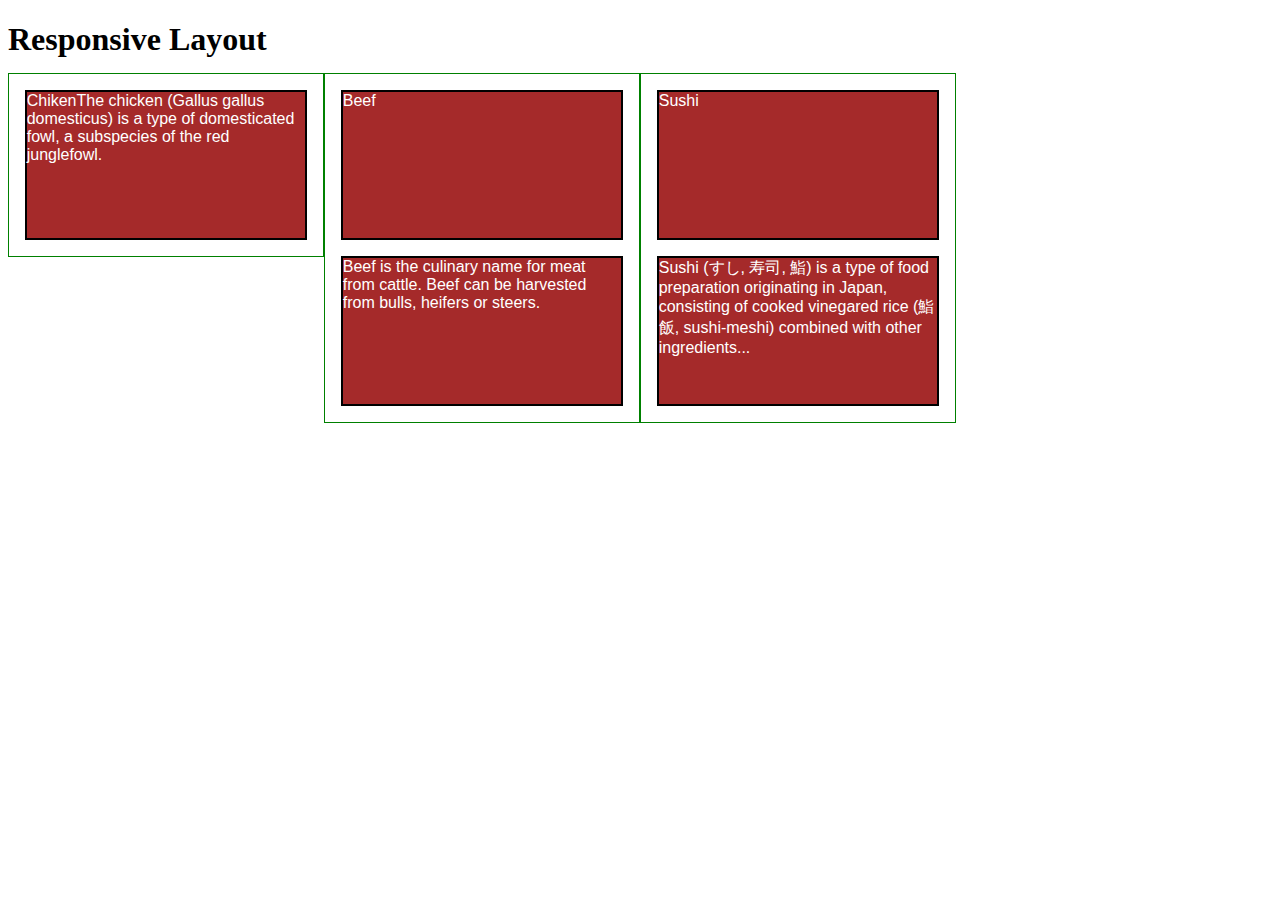
==== site/index.html @ 92cd0d8f "Module2CodingAssignment" ====
<!DOCTYPE html>
<html>
<head>
<meta charset="utf-8">
<meta name="viewport" content="width=device-width, initial-scale=1">
<title>Responsive Layout</title>
<style>

/********** Base styles **********/
* {
  box-sizing: border-box;
}
h1 {
  margin-bottom: 15px;
}

p {
  border: 2px solid black;
  background-color: #A52A2A;
  width: 90%;
  height: 150px;
  margin-right: auto;
  margin-left: auto;
  font-family: Helvetica;
  color: white;
}

/* Simple Responsive Framework. */
.row {
  width: 100%;
}

/********** Large devices only **********/
@media (min-width: 1200px) {
  .col-lg-1, .col-lg-2, .col-lg-3, .col-lg-4, .col-lg-5, .col-lg-6, .col-lg-7, .col-lg-8, .col-lg-9, .col-lg-10, .col-lg-11, .col-lg-12 {
    float: left;
    border: 1px solid green;
  }
  .col-lg-1 {
    width: 8.33%;
  }
  .col-lg-2 {
    width: 16.66%;
  }
  .col-lg-3 {
    width: 25%;
  }
  .col-lg-4 {
    width: 33.33%;
  }
  .col-lg-5 {
    width: 41.66%;
  }
  .col-lg-6 {
    width: 50%;
  }
  .col-lg-7 {
    width: 58.33%;
  }
  .col-lg-8 {
    width: 66.66%;
  }
  .col-lg-9 {
    width: 74.99%;
  }
  .col-lg-10 {
    width: 83.33%;
  }
  .col-lg-11 {
    width: 91.66%;
  }
  .col-lg-12 {
    width: 100%;
  }
}

/********** Medium  devices only  **********/
@media (min-width: 992px) and (max-width: 1199px) {
  .col-md-1, .col-md-2, .col-md-3, .col-md-4, .col-md-5, .col-md-6, .col-md-7, .col-md-8, .col-md-9, .col-md-10, .col-md-11, .col-md-12 {
    float: left;
    border: 1px solid green;
  }
  .col-md-1 {
    width: 8.33%;
  }
  .col-md-2 {
    width: 16.66%;
  }
  .col-md-3 {
    width: 25%;
  }
  .col-md-4 {
    width: 33.33%;
  }
  .col-md-5 {
    width: 41.66%;
  }
  .col-md-6 {
    width: 50%;
  }
  .col-md-7 {
    width: 58.33%;
  }
  .col-md-8 {
    width: 66.66%;
  }
  .col-md-9 {
    width: 74.99%;
  }
  .col-md-10 {
    width: 83.33%;
  }
  .col-md-11 {
    width: 91.66%;
  }
  .col-md-12 {
    width: 100%;
  }
}
/********** Tablet devices only  **********/
@media (min-width: 768px) and (max-width: 991px) {
  .col-sd-1, .col-sd-2, .col-sd-3, .col-sd-4, .col-sd-5, .col-sd-6, .col-sd-7, .col-sd-8, .col-sd-9, .col-sd-10, .col-sd-11, .col-sd-12 {
    float: left;
    border: 1px solid green;
  }
  .col-sd-1 {
    width: 8.33%;
  }
  .col-sd-2 {
    width: 16.66%;
  }
  .col-sd-3 {
    width: 25%;
  }
  .col-sd-4 {
    width: 33.33%;
  }
  .col-sd-5 {
    width: 41.66%;
  }
  .col-sd-6 {
    width: 50%;
  }
  .col-sd-7 {
    width: 58.33%;
  }
  .col-sd-8 {
    width: 66.66%;
  }
  .col-sd-9 {
    width: 74.99%;
  }
  .col-sd-10 {
    width: 83.33%;
  }
  .col-sd-11 {
    width: 91.66%;
  }
  .col-sd-12 {
    width: 100%;
  }
}
</style>
</head>
<body>
<h1>Responsive Layout</h1>

<div class="row">
  <div class="col-lg-3 col-md-3 col-sd-6"><p><span>Chiken</span>The chicken (Gallus gallus domesticus) is a type of domesticated fowl, a subspecies of the red junglefowl.</p></div>
  <div class="col-lg-3 col-md-3 col-sd-6"><p>Beef</p><p>Beef is the culinary name for meat from cattle. Beef can be harvested from bulls, heifers or steers.</p></div>
  <div class="col-lg-3 col-md-3 col-sd-6"><p>Sushi</p><p>Sushi (すし, 寿司, 鮨) is a type of food preparation originating in Japan, consisting of cooked vinegared rice (鮨飯, sushi-meshi) combined with other ingredients...</p></div>
</div>

</body>
</html>
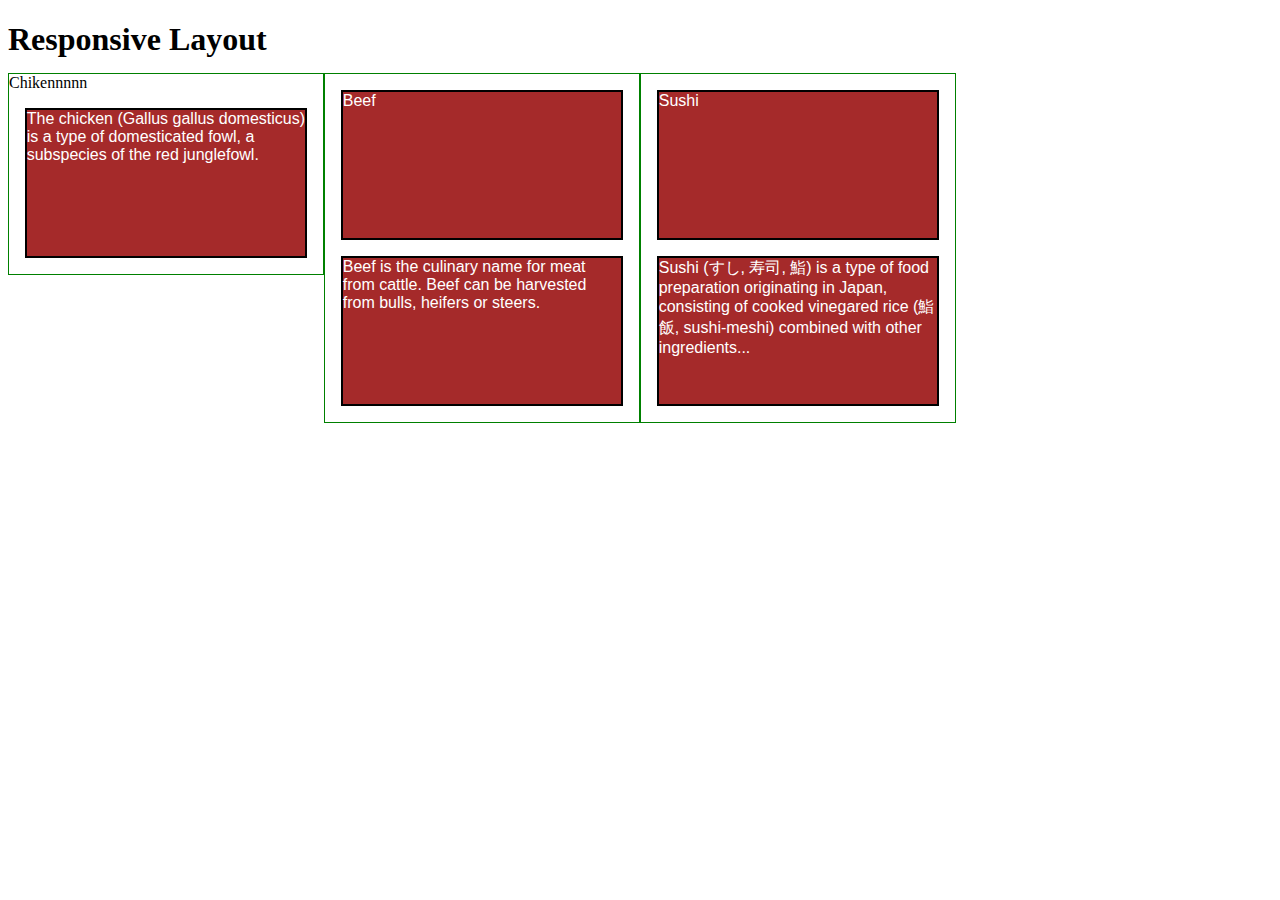
==== commit 26b92fc9: "segundo dia" ====
--- a/site/index.html
+++ b/site/index.html
@@ -166,7 +166,7 @@
 <h1>Responsive Layout</h1>
 
 <div class="row">
-  <div class="col-lg-3 col-md-3 col-sd-6"><p><span>Chiken</span>The chicken (Gallus gallus domesticus) is a type of domesticated fowl, a subspecies of the red junglefowl.</p></div>
+  <div class="col-lg-3 col-md-3 col-sd-6"><div col- class="title"><span>Chikennnnn</span></div><p>The chicken (Gallus gallus domesticus) is a type of domesticated fowl, a subspecies of the red junglefowl.</p></div>
   <div class="col-lg-3 col-md-3 col-sd-6"><p>Beef</p><p>Beef is the culinary name for meat from cattle. Beef can be harvested from bulls, heifers or steers.</p></div>
   <div class="col-lg-3 col-md-3 col-sd-6"><p>Sushi</p><p>Sushi (すし, 寿司, 鮨) is a type of food preparation originating in Japan, consisting of cooked vinegared rice (鮨飯, sushi-meshi) combined with other ingredients...</p></div>
 </div>
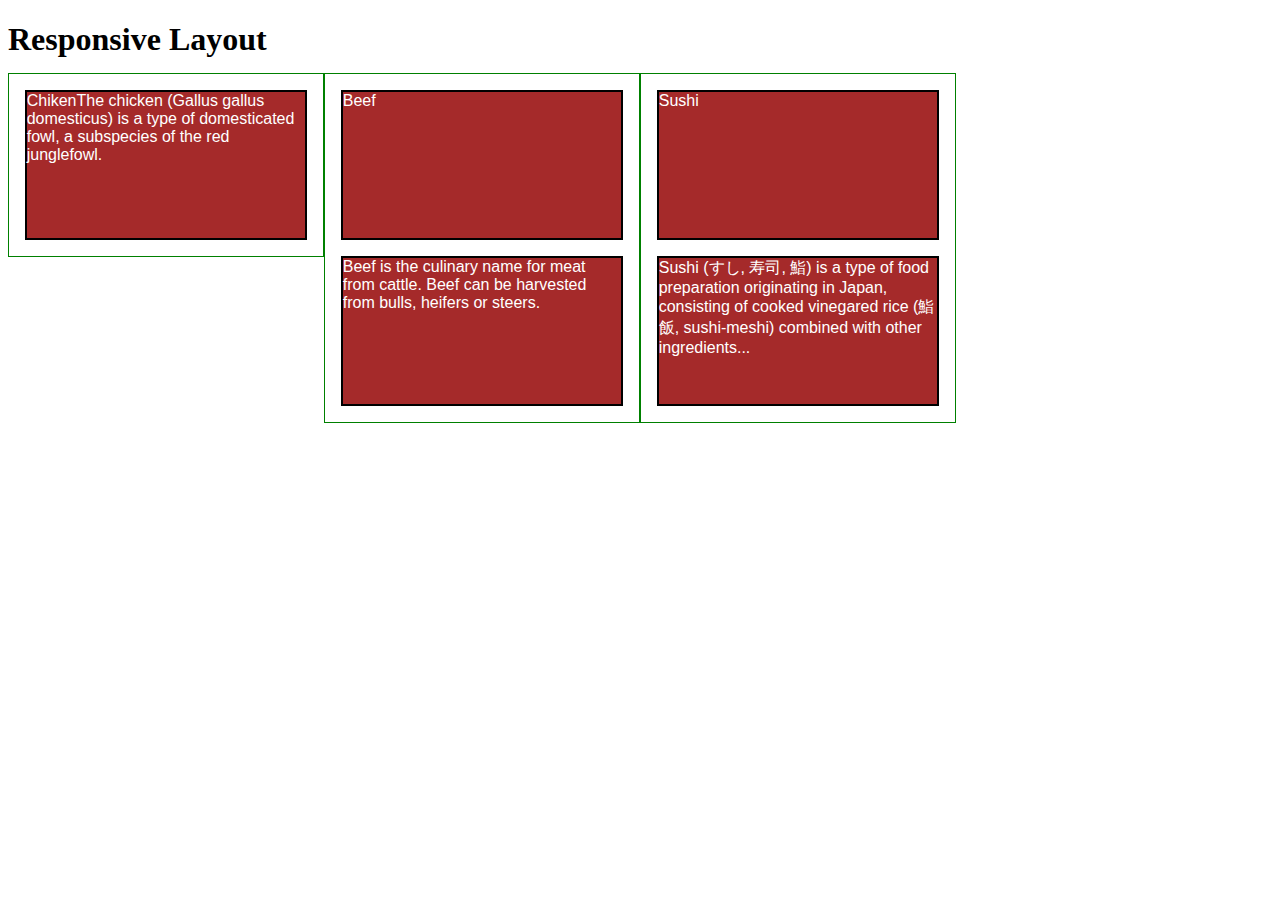
==== commit cc35fc27: "modulo 2 final" ====
--- a/site/index.html
+++ b/site/index.html
@@ -166,7 +166,7 @@
 <h1>Responsive Layout</h1>
 
 <div class="row">
-  <div class="col-lg-3 col-md-3 col-sd-6"><div col- class="title"><span>Chikennnnn</span></div><p>The chicken (Gallus gallus domesticus) is a type of domesticated fowl, a subspecies of the red junglefowl.</p></div>
+  <div class="col-lg-3 col-md-3 col-sd-6"><p><span>Chiken</span>The chicken (Gallus gallus domesticus) is a type of domesticated fowl, a subspecies of the red junglefowl.</p></div>
   <div class="col-lg-3 col-md-3 col-sd-6"><p>Beef</p><p>Beef is the culinary name for meat from cattle. Beef can be harvested from bulls, heifers or steers.</p></div>
   <div class="col-lg-3 col-md-3 col-sd-6"><p>Sushi</p><p>Sushi (すし, 寿司, 鮨) is a type of food preparation originating in Japan, consisting of cooked vinegared rice (鮨飯, sushi-meshi) combined with other ingredients...</p></div>
 </div>
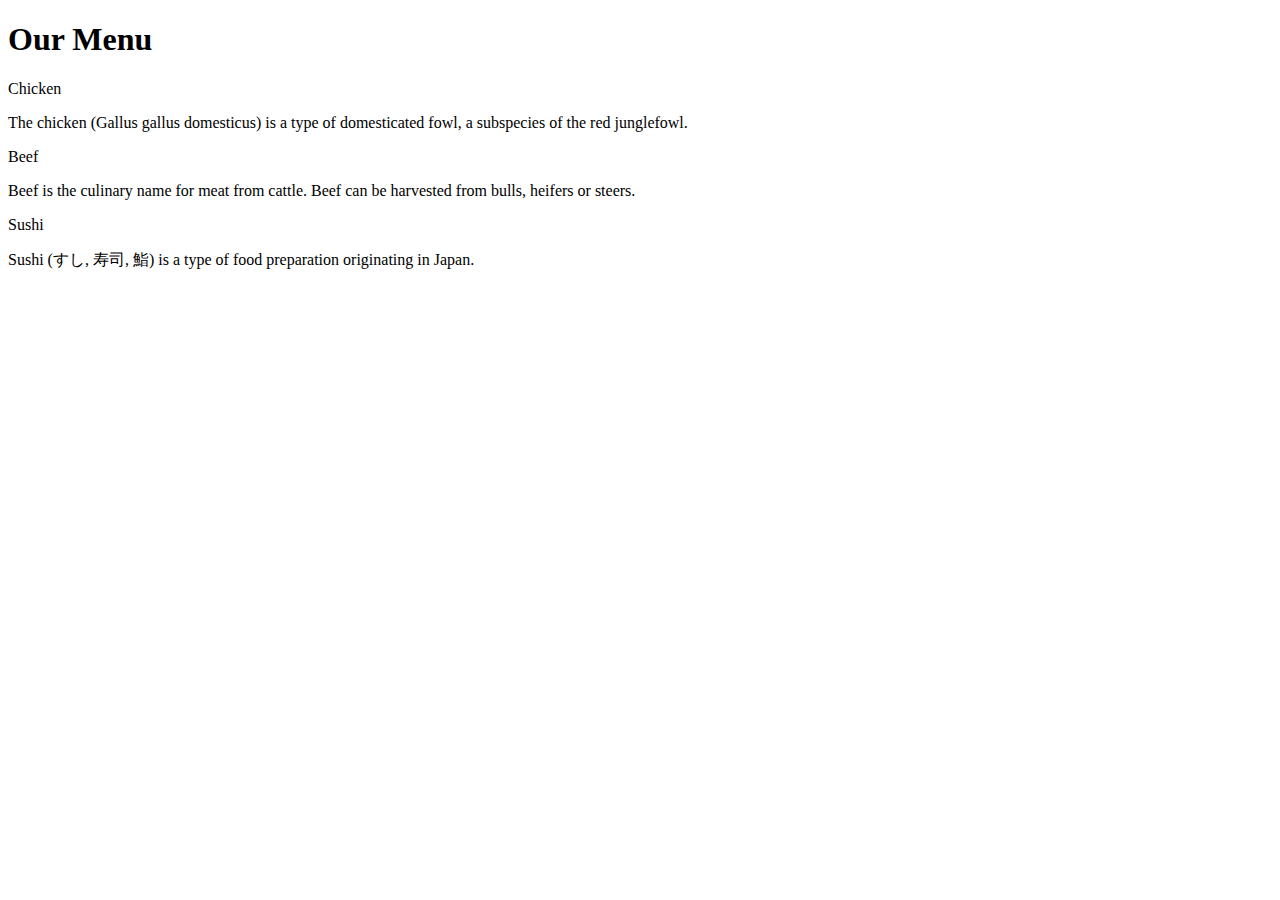
==== commit eb26ba7e: "final design" ====
--- a/site/index.html
+++ b/site/index.html
@@ -3,172 +3,35 @@
 <head>
 <meta charset="utf-8">
 <meta name="viewport" content="width=device-width, initial-scale=1">
-<title>Responsive Layout</title>
-<style>
-
-/********** Base styles **********/
-* {
-  box-sizing: border-box;
-}
-h1 {
-  margin-bottom: 15px;
-}
-
-p {
-  border: 2px solid black;
-  background-color: #A52A2A;
-  width: 90%;
-  height: 150px;
-  margin-right: auto;
-  margin-left: auto;
-  font-family: Helvetica;
-  color: white;
-}
-
-/* Simple Responsive Framework. */
-.row {
-  width: 100%;
-}
-
-/********** Large devices only **********/
-@media (min-width: 1200px) {
-  .col-lg-1, .col-lg-2, .col-lg-3, .col-lg-4, .col-lg-5, .col-lg-6, .col-lg-7, .col-lg-8, .col-lg-9, .col-lg-10, .col-lg-11, .col-lg-12 {
-    float: left;
-    border: 1px solid green;
-  }
-  .col-lg-1 {
-    width: 8.33%;
-  }
-  .col-lg-2 {
-    width: 16.66%;
-  }
-  .col-lg-3 {
-    width: 25%;
-  }
-  .col-lg-4 {
-    width: 33.33%;
-  }
-  .col-lg-5 {
-    width: 41.66%;
-  }
-  .col-lg-6 {
-    width: 50%;
-  }
-  .col-lg-7 {
-    width: 58.33%;
-  }
-  .col-lg-8 {
-    width: 66.66%;
-  }
-  .col-lg-9 {
-    width: 74.99%;
-  }
-  .col-lg-10 {
-    width: 83.33%;
-  }
-  .col-lg-11 {
-    width: 91.66%;
-  }
-  .col-lg-12 {
-    width: 100%;
-  }
-}
-
-/********** Medium  devices only  **********/
-@media (min-width: 992px) and (max-width: 1199px) {
-  .col-md-1, .col-md-2, .col-md-3, .col-md-4, .col-md-5, .col-md-6, .col-md-7, .col-md-8, .col-md-9, .col-md-10, .col-md-11, .col-md-12 {
-    float: left;
-    border: 1px solid green;
-  }
-  .col-md-1 {
-    width: 8.33%;
-  }
-  .col-md-2 {
-    width: 16.66%;
-  }
-  .col-md-3 {
-    width: 25%;
-  }
-  .col-md-4 {
-    width: 33.33%;
-  }
-  .col-md-5 {
-    width: 41.66%;
-  }
-  .col-md-6 {
-    width: 50%;
-  }
-  .col-md-7 {
-    width: 58.33%;
-  }
-  .col-md-8 {
-    width: 66.66%;
-  }
-  .col-md-9 {
-    width: 74.99%;
-  }
-  .col-md-10 {
-    width: 83.33%;
-  }
-  .col-md-11 {
-    width: 91.66%;
-  }
-  .col-md-12 {
-    width: 100%;
-  }
-}
-/********** Tablet devices only  **********/
-@media (min-width: 768px) and (max-width: 991px) {
-  .col-sd-1, .col-sd-2, .col-sd-3, .col-sd-4, .col-sd-5, .col-sd-6, .col-sd-7, .col-sd-8, .col-sd-9, .col-sd-10, .col-sd-11, .col-sd-12 {
-    float: left;
-    border: 1px solid green;
-  }
-  .col-sd-1 {
-    width: 8.33%;
-  }
-  .col-sd-2 {
-    width: 16.66%;
-  }
-  .col-sd-3 {
-    width: 25%;
-  }
-  .col-sd-4 {
-    width: 33.33%;
-  }
-  .col-sd-5 {
-    width: 41.66%;
-  }
-  .col-sd-6 {
-    width: 50%;
-  }
-  .col-sd-7 {
-    width: 58.33%;
-  }
-  .col-sd-8 {
-    width: 66.66%;
-  }
-  .col-sd-9 {
-    width: 74.99%;
-  }
-  .col-sd-10 {
-    width: 83.33%;
-  }
-  .col-sd-11 {
-    width: 91.66%;
-  }
-  .col-sd-12 {
-    width: 100%;
-  }
-}
-</style>
+<title>Menu</title>
+<link rel="stylesheet" type="text/css" href="stylesheets/stylesheet.css" media="screen">
 </head>
 <body>
-<h1>Responsive Layout</h1>
+<h1>Our Menu</h1>
 
 <div class="row">
-  <div class="col-lg-3 col-md-3 col-sd-6"><p><span>Chiken</span>The chicken (Gallus gallus domesticus) is a type of domesticated fowl, a subspecies of the red junglefowl.</p></div>
-  <div class="col-lg-3 col-md-3 col-sd-6"><p>Beef</p><p>Beef is the culinary name for meat from cattle. Beef can be harvested from bulls, heifers or steers.</p></div>
-  <div class="col-lg-3 col-md-3 col-sd-6"><p>Sushi</p><p>Sushi (すし, 寿司, 鮨) is a type of food preparation originating in Japan, consisting of cooked vinegared rice (鮨飯, sushi-meshi) combined with other ingredients...</p></div>
+  <div class="col-lg-4 col-md-6 col-sd-12">
+    
+    <div class="parr" id="chicken">
+      <div class="title" id="chickent">Chicken</div>
+      <p>The chicken (Gallus gallus domesticus) is a type of domesticated fowl, a subspecies of the red junglefowl.
+      </p>   
+    </div>
+  </div>
+  <div class="col-lg-4 col-md-6 col-sd-12">
+  
+    <div class="parr" id="beef">
+      <div class="title" id="beeft">Beef</div>
+      <p>Beef is the culinary name for meat from cattle. Beef can be harvested from bulls, heifers or steers.</p>
+    </div>
+  </div>
+  <div class="col-lg-4 col-md-12 col-sd-12">
+
+    <div class="parr" id="sushi">
+      <div class="title" id="sushit">Sushi</div>
+      <p>Sushi (すし, 寿司, 鮨) is a type of food preparation originating in Japan.</p>
+    </div>
+  </div>
 </div>
 
 </body>
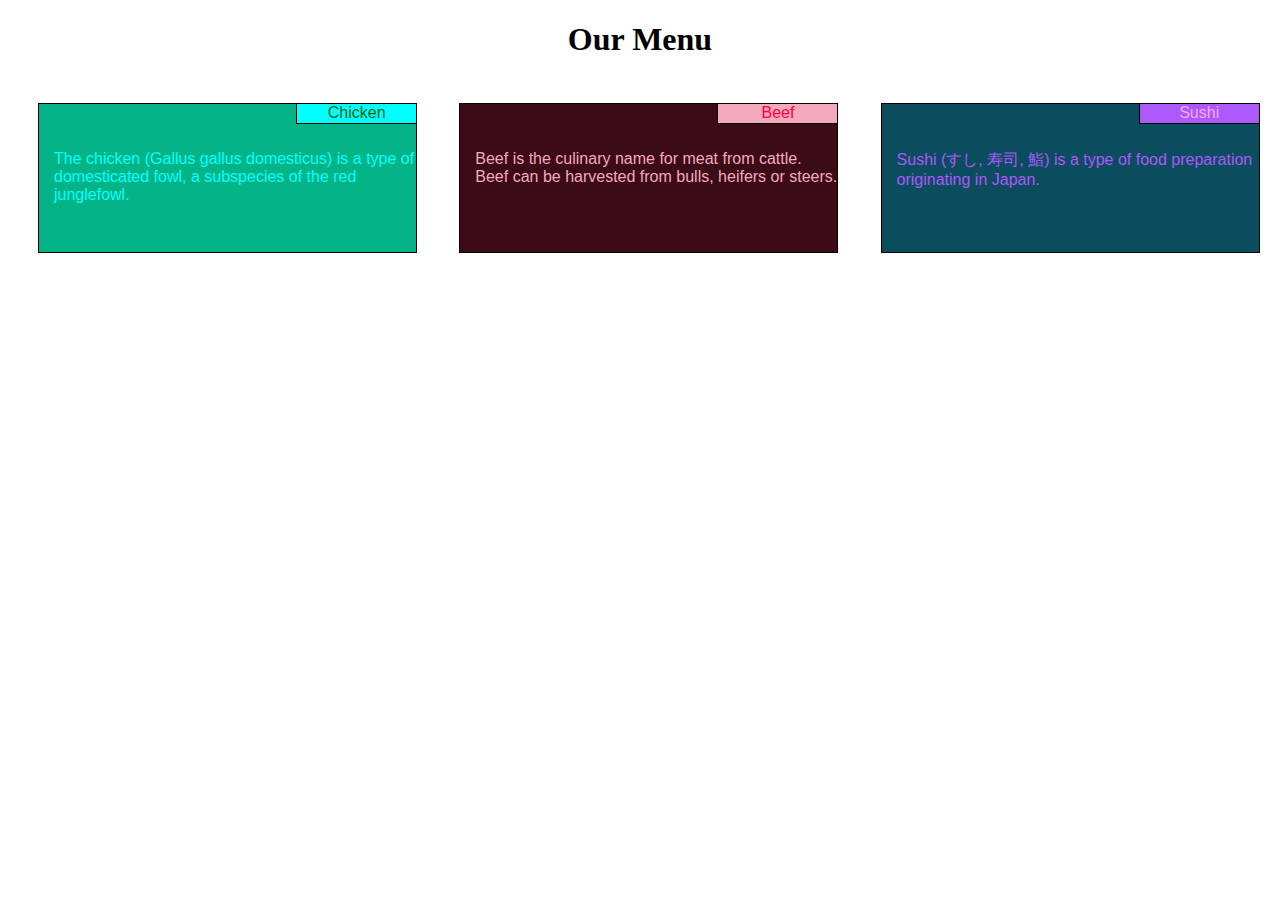
==== commit 4c44428a: "Update index.html" ====
--- a/site/index.html
+++ b/site/index.html
@@ -4,7 +4,7 @@
 <meta charset="utf-8">
 <meta name="viewport" content="width=device-width, initial-scale=1">
 <title>Menu</title>
-<link rel="stylesheet" type="text/css" href="stylesheets/stylesheet.css" media="screen">
+<link rel="stylesheet" type="text/css" href="stylesheet1.css" media="screen">
 </head>
 <body>
 <h1>Our Menu</h1>
--- a/site/stylesheet1.css
+++ b/site/stylesheet1.css
@@ -0,0 +1,204 @@
+
+/********** Base styles **********/
+* {
+  box-sizing: border-box;
+}
+h1 {
+  margin-bottom: 15px;
+  text-align: center;
+}
+
+
+/* Simple Responsive Framework. */
+.row {
+  width: 100%;
+}
+
+/********** Large devices only **********/
+@media (min-width: 1200px) {
+  .col-lg-1, .col-lg-2, .col-lg-3, .col-lg-4, .col-lg-5, .col-lg-6, .col-lg-7, .col-lg-8, .col-lg-9, .col-lg-10, .col-lg-11, .col-lg-12 {
+    float: left;
+  }
+  .col-lg-1 {
+    width: 8.33%;
+  }
+  .col-lg-2 {
+    width: 16.66%;
+  }
+  .col-lg-3 {
+    width: 25%;
+  }
+  .col-lg-4 {
+    width: 33.33%;
+  }
+  .col-lg-5 {
+    width: 41.66%;
+  }
+  .col-lg-6 {
+    width: 50%;
+  }
+  .col-lg-7 {
+    width: 58.33%;
+  }
+  .col-lg-8 {
+    width: 66.66%;
+  }
+  .col-lg-9 {
+    width: 74.99%;
+  }
+  .col-lg-10 {
+    width: 83.33%;
+  }
+  .col-lg-11 {
+    width: 91.66%;
+  }
+  .col-lg-12 {
+    width: 100%;
+  }
+}
+
+/********** Medium  devices only  **********/
+@media (min-width: 992px) and (max-width: 1199px) {
+  .col-md-1, .col-md-2, .col-md-3, .col-md-4, .col-md-5, .col-md-6, .col-md-7, .col-md-8, .col-md-9, .col-md-10, .col-md-11, .col-md-12 {
+    float: left;
+  }
+  .col-md-1 {
+    width: 8.33%;
+  }
+  .col-md-2 {
+    width: 16.66%;
+  }
+  .col-md-3 {
+    width: 25%;
+  }
+  .col-md-4 {
+    width: 33.33%;
+  }
+  .col-md-5 {
+    width: 41.66%;
+  }
+  .col-md-6 {
+    width: 50%;
+  }
+  .col-md-7 {
+    width: 58.33%;
+  }
+  .col-md-8 {
+    width: 66.66%;
+  }
+  .col-md-9 {
+    width: 74.99%;
+  }
+  .col-md-10 {
+    width: 83.33%;
+  }
+  .col-md-11 {
+    width: 91.66%;
+  }
+  .col-md-12 {
+    width: 100%;
+  }
+}
+/********** Tablet devices only  **********/
+@media (min-width: 768px) and (max-width: 991px) {
+  .col-sd-1, .col-sd-2, .col-sd-3, .col-sd-4, .col-sd-5, .col-sd-6, .col-sd-7, .col-sd-8, .col-sd-9, .col-sd-10, .col-sd-11, .col-sd-12 {
+    float: left;
+}
+  .col-sd-1 {
+    width: 8.33%;
+  }
+  .col-sd-2 {
+    width: 16.66%;
+  }
+  .col-sd-3 {
+    width: 25%;
+  }
+  .col-sd-4 {
+    width: 33.33%;
+  }
+  .col-sd-5 {
+    width: 41.66%;
+  }
+  .col-sd-6 {
+    width: 50%;
+  }
+  .col-sd-7 {
+    width: 58.33%;
+  }
+  .col-sd-8 {
+    width: 66.66%;
+  }
+  .col-sd-9 {
+    width: 74.99%;
+  }
+  .col-sd-10 {
+    width: 83.33%;
+  }
+  .col-sd-11 {
+    width: 91.66%;
+  }
+  .col-sd-12 {
+    width: 100%;
+  }
+}
+.title 
+{
+  position:absolute;
+  border: 1px solid black;
+  text-align: center;
+  width: 120px;
+  height: 20px;
+  top:0px;
+  right:0px;
+  border-top:0px;
+  border-right:0px;
+  font-family: Helvetica;
+  
+}
+.parr
+{
+  position:relative;
+  border: 1px solid black;
+  background-color: #A52A2A;
+  width: 90%;
+  height: 150px;
+  margin:30px;
+  padding-top: 30px;
+  padding-left: 15px;
+  font-family: Helvetica;
+}
+#chicken
+{
+  color:#00FFFF;
+  background-color:#04B486;
+
+}
+#chickent
+{
+  color:#0B610B;
+  background-color:#00FFFF;
+  
+}
+#beef
+{
+  color:#F5A9BC;
+  background-color:#3B0B17;
+
+}
+#beeft
+{
+  color:#FF0040;
+  background-color:#F5A9BC;
+  
+}#sushi
+{
+  color:#AC58FA;
+  background-color:#0B4C5F;
+
+}
+#sushit
+{
+  color:#F5A9F2;
+  background-color:#AC58FA;
+  
+}
